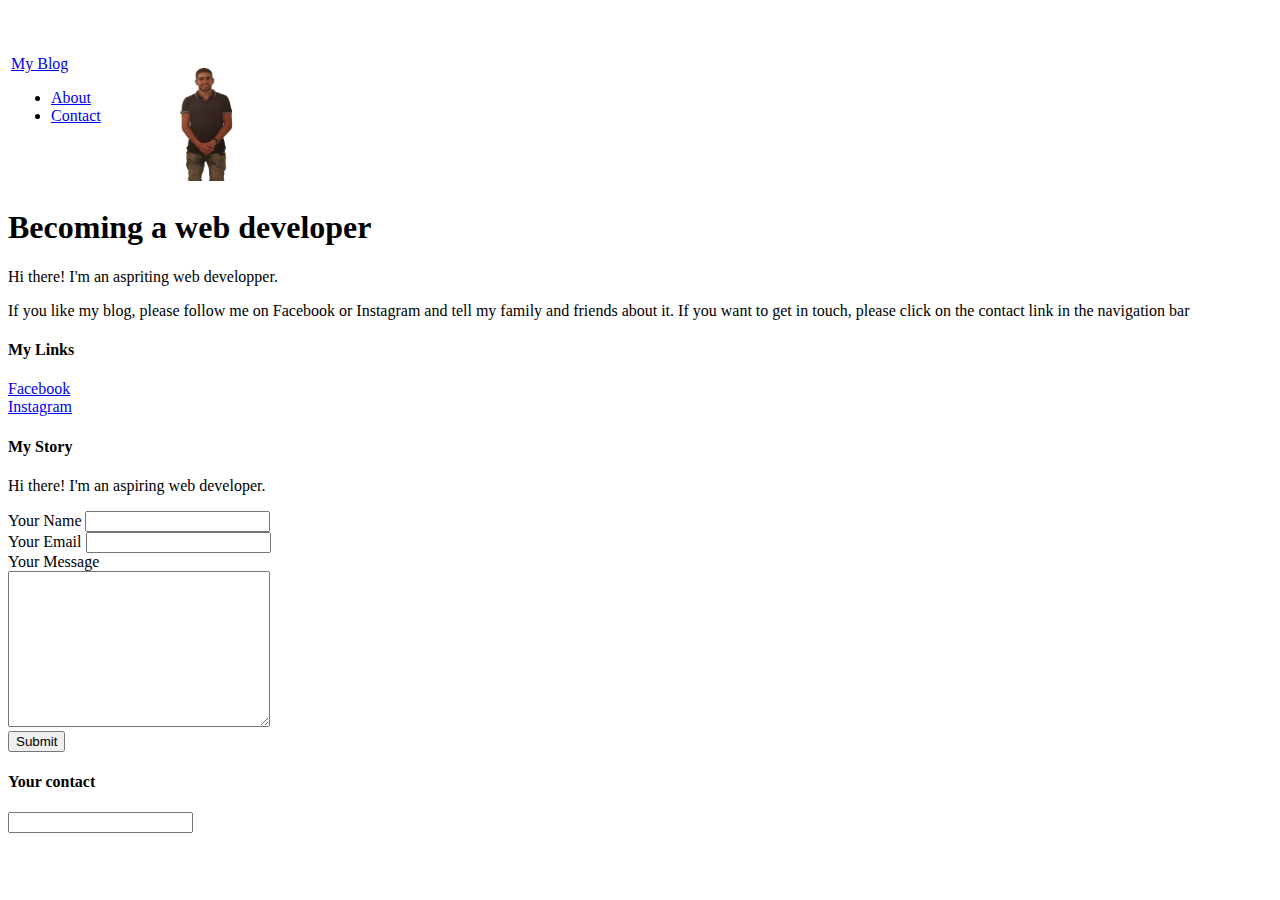
==== about.html @ 4a10e2a4 "Add initial cv website files" ====
<!DOCTYPE html>
<html>

<head>

<body>
  <title>My blog </title>
  <link rel="stylesheet" type="text.css" href="styles.css">
  <div id="header">
    <div class="container">
      <table>
        <tr>
          <td>
            <a id="header-title" href="index.html">My Blog</a>
            <ul>
              <li><a href="about.html">About</a></li>
              <li><a href="mailto:arthur.gold.ag@gmail.com">Contact</a></li>
            </ul>
          </td>
          <td>
            <div class = "post-author">
                <img src="20181018_Arthur_Gold_White_Background.png" WIDTH=200 HEIGHT=170 >
            </div>
          </td>
        </tr>
      </table>
    </div>
  </div>
  <div id="content">
    <div class="container">
      <div class="about">
        <h1 class="about-title">Becoming a web developer</h1>
        <div class="about-content">
          <p>Hi there! I'm an aspriting web developper.</p>
          <p>If you like my blog, please follow me on Facebook or Instagram and tell my family and friends about it. If you want to get in touch, please click on the contact link in the navigation bar</p>
        </div><!-- about-content -->
      </div><!-- about-->
    </div><!-- container-->
    <div id="footer">
      <div class="container">
        <div class="column">
          <h4>My Links</h4>
          <p>
            <a href="https://facebook.com/Arthurgold">Facebook</a>
            <br>
            <a href="https://instagram.com/aarthurgold">Instagram</a>
          </p>
        </div>
        <div class="column">
          <h4>My Story</h4>
          <p>Hi there! I'm an aspiring web developer.</p>
        </div> <!-- column -->
        <form class="" action="mailto:arthur.gold.ag@gmail.com" method="post">
          <label>Your Name</label>
          <input type="text" name="yourName" value=""><br>
          <label>Your Email</label>
          <input type="email" name="yourEmail" value=""><br>
          <label>Your Message</label><br>
          <textarea name="yourMessage" rows="10" cols="30"></textarea><br>
          <input type="submit" name="" value="Submit">
        </form>
          <h4>Your contact</h4>
          <input type="" name="" value="">

      </div> <!-- container -->
    </div> <!-- footer -->
  </div><!-- content -->
</body>

</head>

</html>
---- styles.css ----
@import url(http://fonts.googoleapis.com/css?family=Motserrat:400,700);
body {
    margin: 0;
    color:#555;

    font-family: 'Montserrat', sans-serif;
}
#header{
    background-color: #1abc9c;
    height: 150px;
    line-height: 150px;
}
#header a{
    color: white;
    text-decoration: none;
    text-transform: uppercase;
    letter-spacing: 0.1em;
}
#header a:hover {
    color: #222;
}
#header-title{
    display: block;
    float: left;
    font-size: 20px;
    font-weight: bold;
    padding-left: 20px;
}
#header-nav {
    display: block;
    float: right;
    margin: 0;
}
#header-nav li{
    display: inline;
    padding-right: 20px;
}
.container {
    max-width: 1000px;
    margin: 0 auto;
}

#footer {
    background-color : #2f2f2f;
    padding: 50px 0;
}
.column{
    min-width: 300px;
    display: inline-block;
    vertical-align: top;
    padding-left: 20px;
}
#footer h4 {
    color: white;
    text-transform: uppercase;
    letter-spacing: 0.1em;
}
#footer p {
    color: white;
}
a{
    color:#1abc9c;
    text-decoration: none;
}
a:hover{
    color:#F6A623
}
.post{
    max-width: 800px;
    margin: 0 auto;
    padding: 60px 0;
}
.post-author img{
    width: 50 px;
    height: 50 px;
    vertical-align: middle;
}
.post-author span{
    margin-left: 16 px;
}
.post-date {
    color: #D2D2D2;

    font-size: 14 px;
    font-weight: bold;

    text-transform: uppercase;
    letter-spacing: 0.1em;
}
h1, h2, h3, h4{
    color: #333;
}
p {
    line-height: 1.5;
}
.post, .about {
    max-width: 800px;
    margin: 0 auto;
    padding: 60px 0;
}
.about {
    text-align: center;
}

.post-author img,
.about-author img,{
    border-radius: 50%;
}

.post-container:nth-child(even){
    background-color: #f2f2f2
}
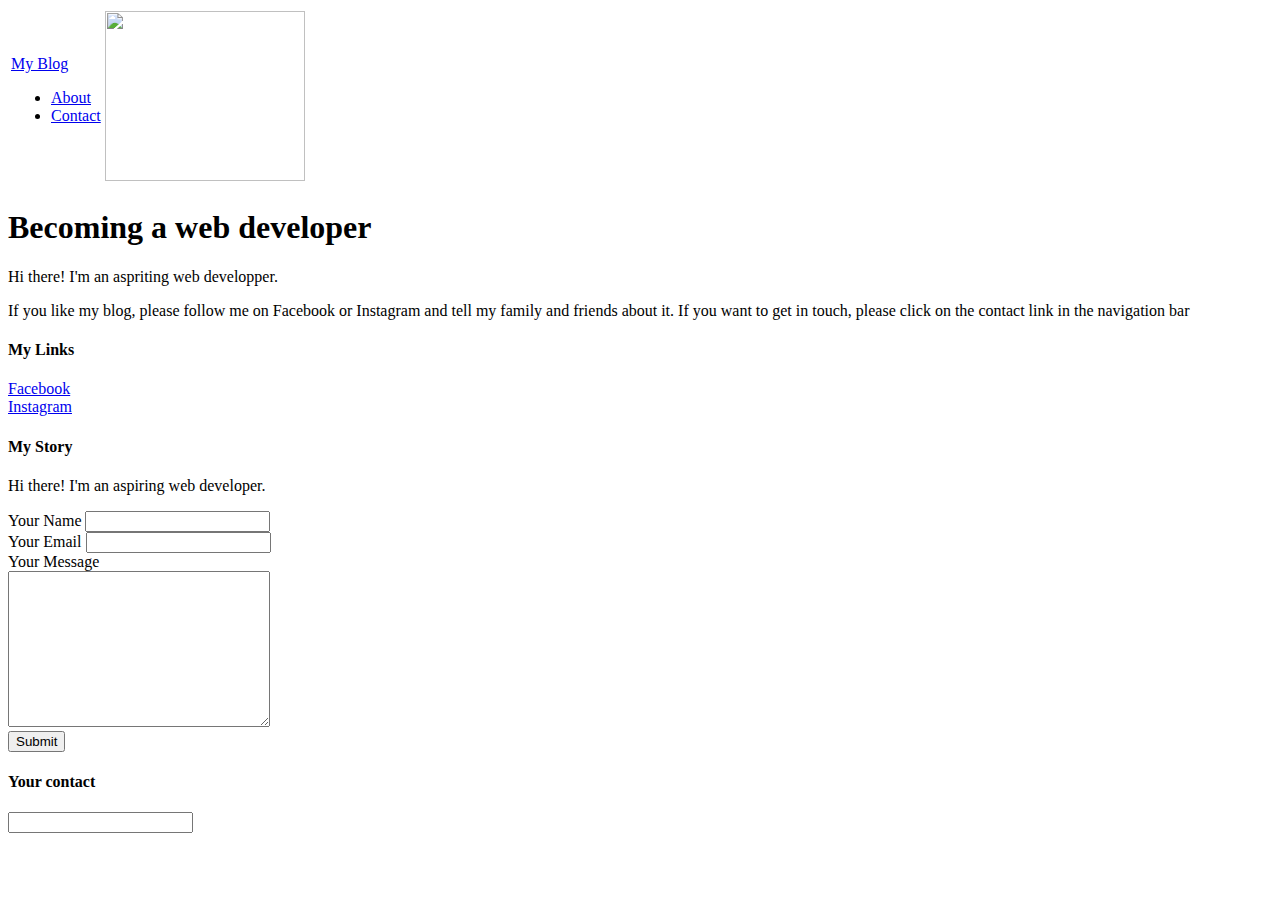
==== commit 4a59de65: "Update about.html" ====
--- a/about.html
+++ b/about.html
@@ -19,7 +19,7 @@
           </td>
           <td>
             <div class = "post-author">
-                <img src="20181018_Arthur_Gold_White_Background.png" WIDTH=200 HEIGHT=170 >
+                <img src="profile_picture.png" WIDTH=200 HEIGHT=170 >
             </div>
           </td>
         </tr>
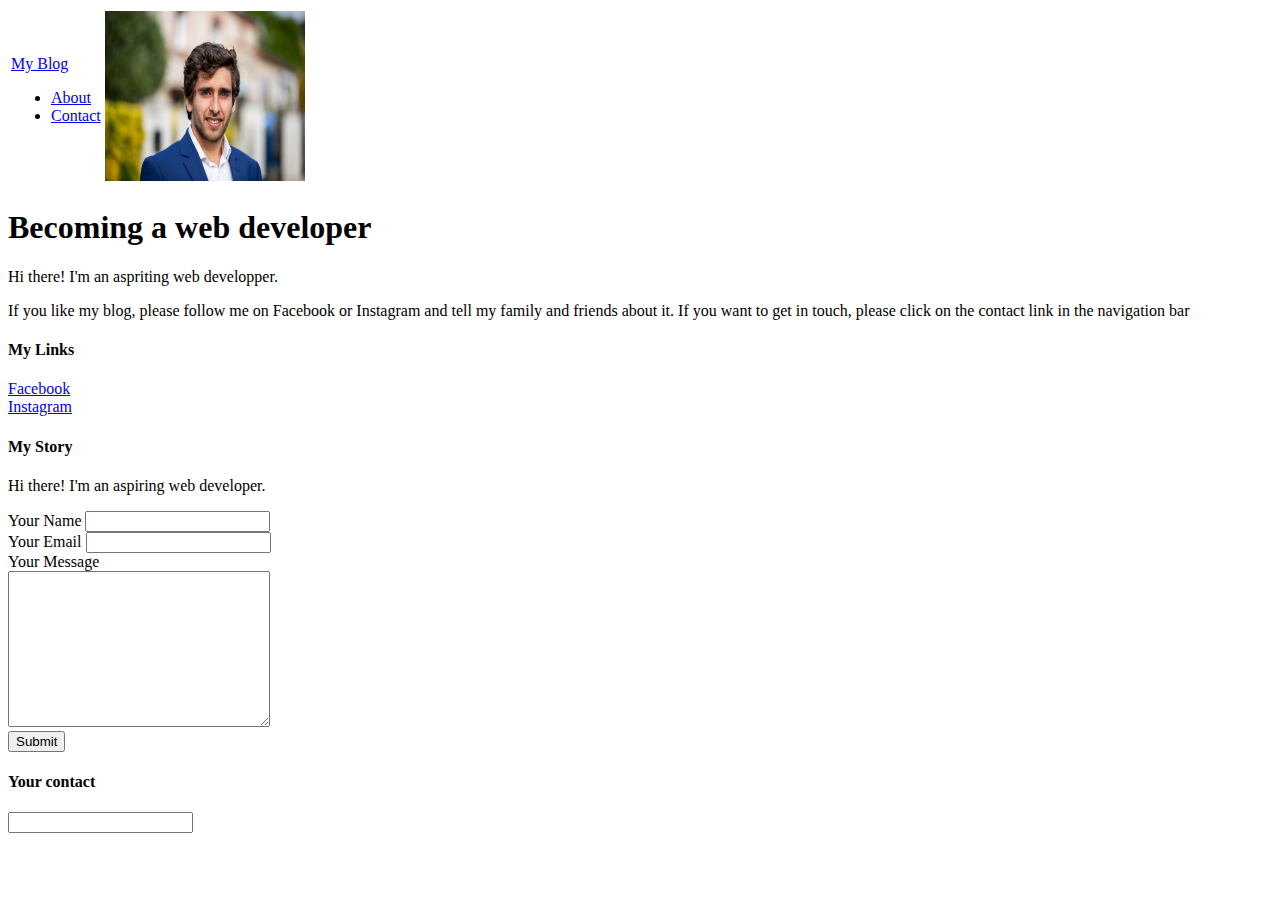
==== commit b0c71ef3: "Update about.html" ====
--- a/about.html
+++ b/about.html
@@ -19,7 +19,7 @@
           </td>
           <td>
             <div class = "post-author">
-                <img src="profile_picture.png" WIDTH=200 HEIGHT=170 >
+                <img src="Photo_Pro.jpg" WIDTH=200 HEIGHT=170 >
             </div>
           </td>
         </tr>
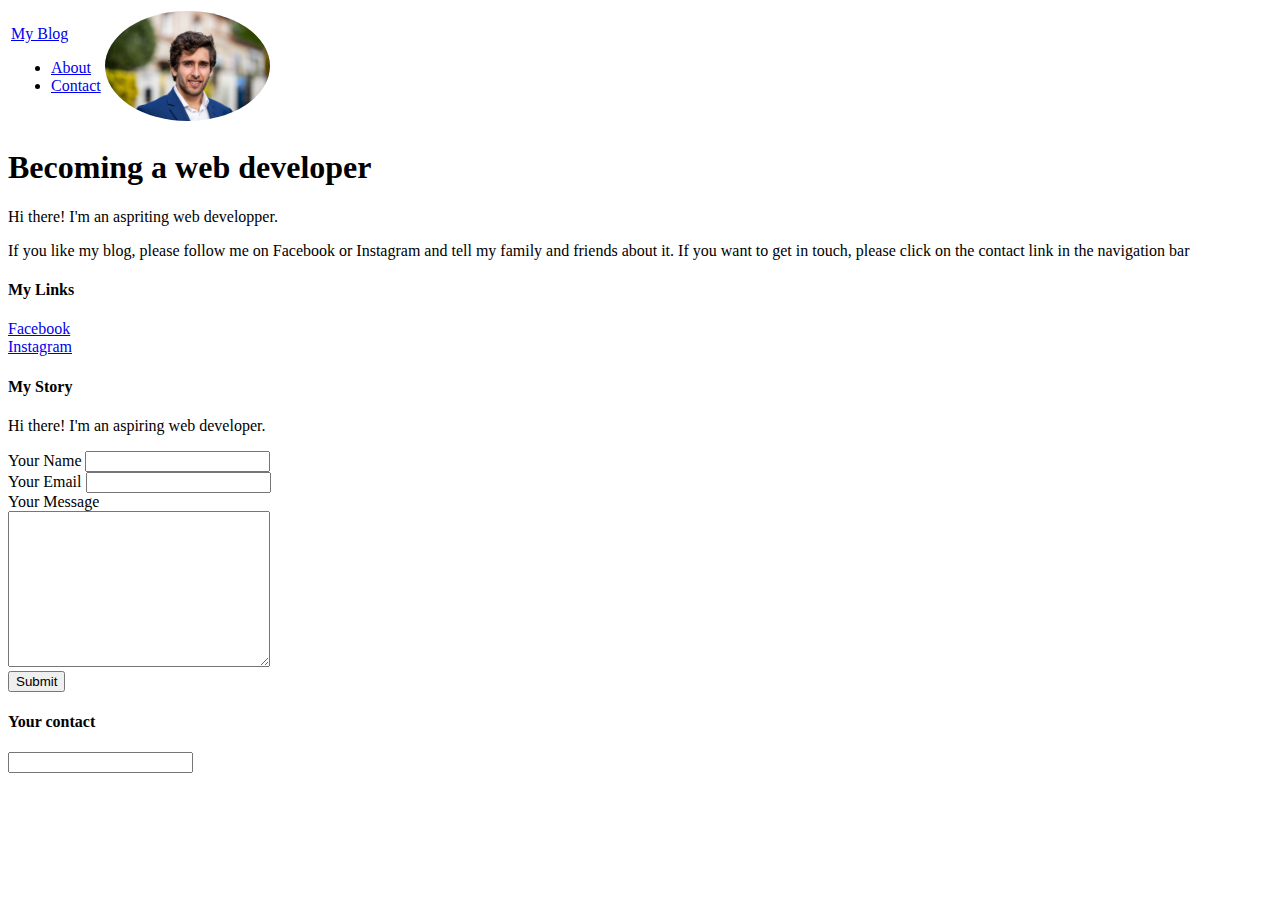
==== commit cb0bff23: "Update about.html" ====
--- a/about.html
+++ b/about.html
@@ -19,7 +19,7 @@
           </td>
           <td>
             <div class = "post-author">
-                <img src="Photo_Pro.jpg" WIDTH=200 HEIGHT=170 >
+                <img src="Photo_Pro.jpg" height="110" style="border-radius: 50%">
             </div>
           </td>
         </tr>
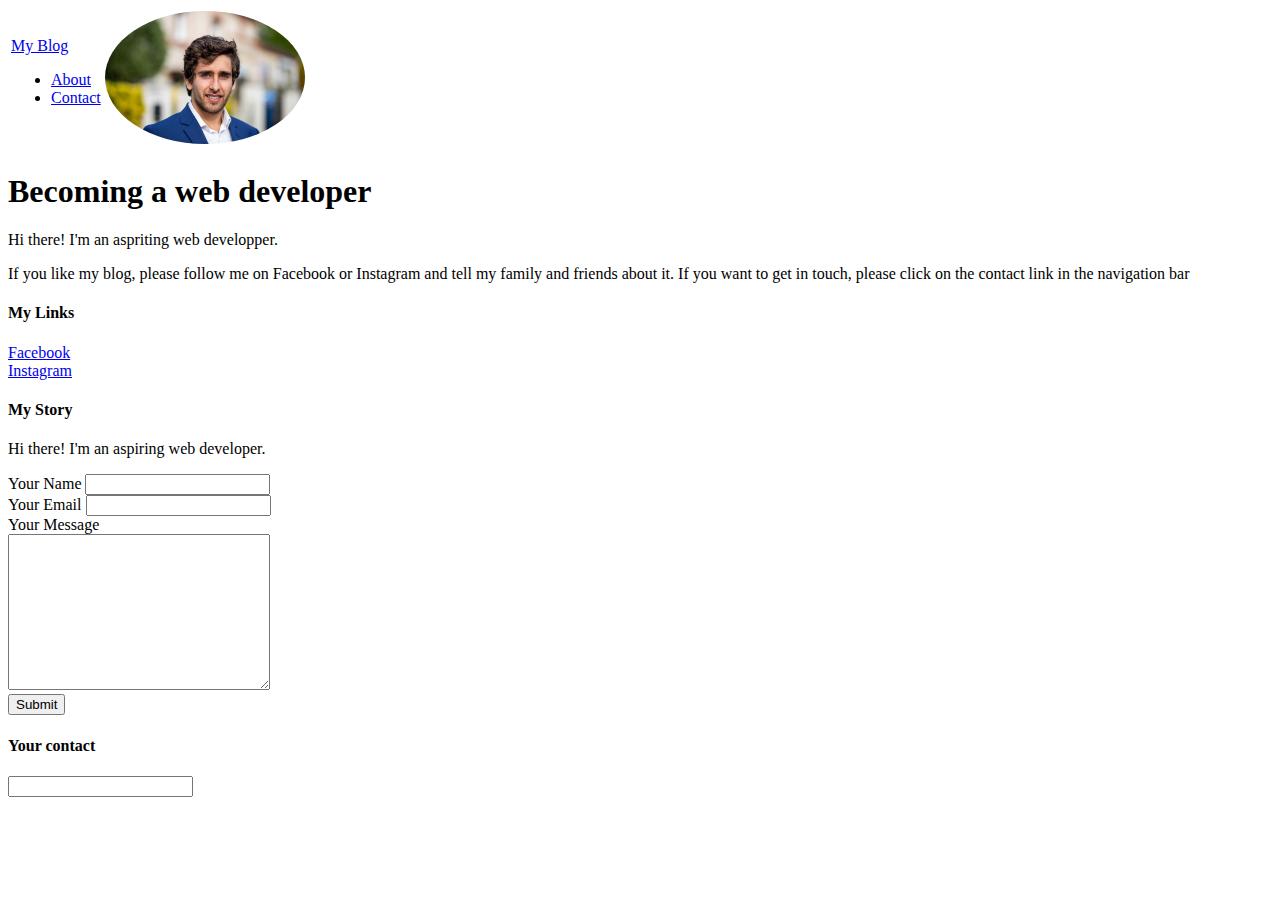
==== commit 099edd19: "Update about.html" ====
--- a/about.html
+++ b/about.html
@@ -19,7 +19,7 @@
           </td>
           <td>
             <div class = "post-author">
-                <img src="Photo_Pro.jpg" height="110" style="border-radius: 50%">
+                <img src="Photo_Pro.jpg" width="200px" style="border-radius: 100%">
             </div>
           </td>
         </tr>
